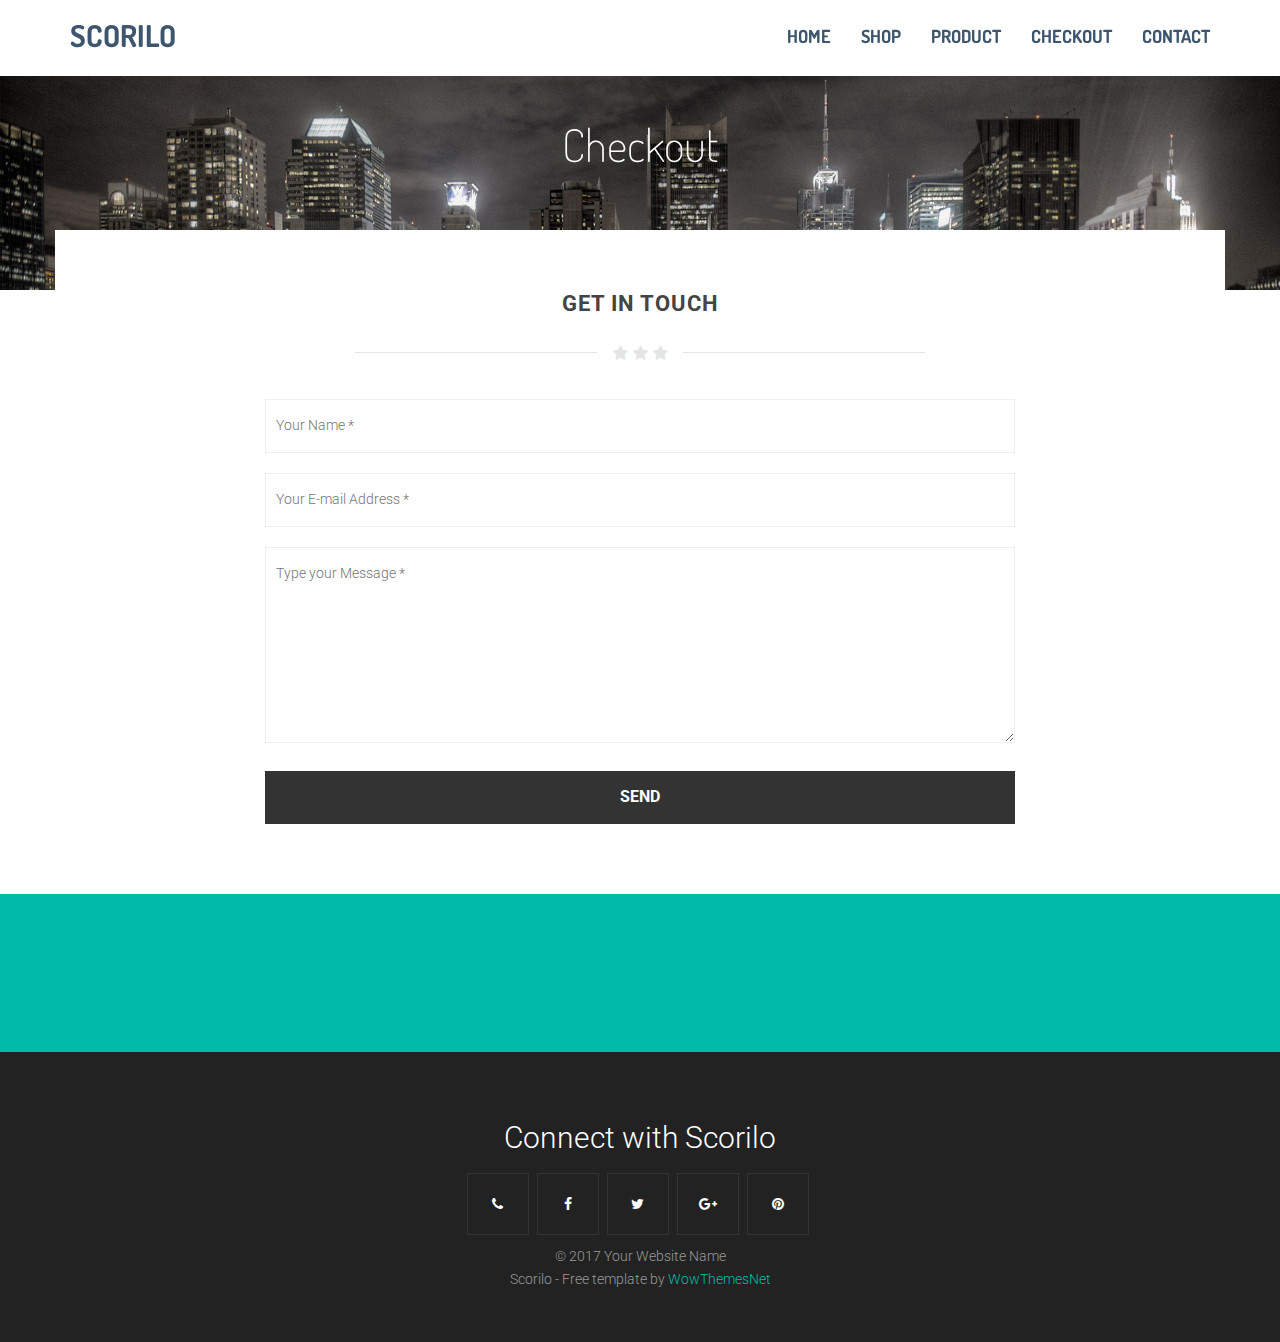
==== contact.html @ 9148eb32 "ajout d'un theme gratuit" ====
<!DOCTYPE html>
<html>
<head>
<meta charset="utf-8">
<meta name="viewport" content="width=device-width, initial-scale=1.0">
<meta name="generator" content="">
<link href="css/bootstrap.min.css" rel="stylesheet">
<link href="https://maxcdn.bootstrapcdn.com/font-awesome/4.6.3/css/font-awesome.min.css" rel="stylesheet">
<link href="css/style.css" rel="stylesheet">
<link href="https://fonts.googleapis.com/css?family=Dosis:200,300,400,500,600,700" rel="stylesheet">
<link href="https://fonts.googleapis.com/css?family=Roboto:200,300,400,500,600,700" rel="stylesheet">
</head>
<body>

<!-- HEADER =============================-->
<header class="item header margin-top-0">
<div class="wrapper">
	<nav role="navigation" class="navbar navbar-white navbar-embossed navbar-lg navbar-fixed-top">
	<div class="container">
		<div class="navbar-header">
			<button data-target="#navbar-collapse-02" data-toggle="collapse" class="navbar-toggle" type="button">
			<i class="fa fa-bars"></i>
			<span class="sr-only">Toggle navigation</span>
			</button>
			<a href="index.html" class="navbar-brand brand"> SCORILO </a>
		</div>
		<div id="navbar-collapse-02" class="collapse navbar-collapse">
			<ul class="nav navbar-nav navbar-right">
				<li class="propClone"><a href="index.html">Home</a></li>
				<li class="propClone"><a href="shop.html">Shop</a></li>
				<li class="propClone"><a href="product.html">Product</a></li>
				<li class="propClone"><a href="checkout.html">Checkout</a></li>
				<li class="propClone"><a href="contact.html">Contact</a></li>
			</ul>
		</div>
	</div>
	</nav>
	<div class="container">
		<div class="row">
			<div class="col-md-12 text-center">
				<div class="text-pageheader">
					<div class="subtext-image" data-scrollreveal="enter bottom over 1.7s after 0.0s">
						 Checkout
					</div>
				</div>
			</div>
		</div>
	</div>
</div>
</header>
<!-- CONTENT =============================-->
<section class="item content">
<div class="container toparea">
	<div class="underlined-title">
		<div class="editContent">
			<h1 class="text-center latestitems">Get in Touch</h1>
		</div>
		<div class="wow-hr type_short">
			<span class="wow-hr-h">
			<i class="fa fa-star"></i>
			<i class="fa fa-star"></i>
			<i class="fa fa-star"></i>
			</span>
		</div>
	</div>
	<div class="row">
		<div class="col-lg-8 col-lg-offset-2">
			<div class="done">
				<div class="alert alert-success">
					<button type="button" class="close" data-dismiss="alert">×</button>
					Your message has been sent. Thank you!
				</div>
			</div>
			<form method="post" action="contact.php" id="contactform">
				<div class="form">
					<input type="text" name="name" placeholder="Your Name *">
					<input type="text" name="email" placeholder="Your E-mail Address *">
					<textarea name="comment" rows="7" placeholder="Type your Message *"></textarea>
					<input type="submit" id="submit" class="clearfix btn" value="Send">
				</div>
			</form>
		</div>
	</div>
</div>
</div>
</section>
<!-- CALL TO ACTION =============================-->
<section class="content-block" style="background-color:#00bba7;">
<div class="container text-center">
<div class="row">
	<div class="col-sm-10 col-sm-offset-1">
		<div class="item" data-scrollreveal="enter top over 0.4s after 0.1s">
			<h1 class="callactiontitle"> Promote Items Area Give Discount to Buyers <span class="callactionbutton"><i class="fa fa-gift"></i> WOW24TH</span>
			</h1>
		</div>
	</div>
</div>
</div>
</section>
<!-- FOOTER =============================-->
<div class="footer text-center">
<div class="container">
	<div class="row">
		<p class="footernote">
			 Connect with Scorilo
		</p>
		<ul class="social-iconsfooter">
			<li><a href="#"><i class="fa fa-phone"></i></a></li>
			<li><a href="#"><i class="fa fa-facebook"></i></a></li>
			<li><a href="#"><i class="fa fa-twitter"></i></a></li>
			<li><a href="#"><i class="fa fa-google-plus"></i></a></li>
			<li><a href="#"><i class="fa fa-pinterest"></i></a></li>
		</ul>
		<p>
			 &copy; 2017 Your Website Name<br/>
			Scorilo - Free template by <a href="https://www.wowthemes.net/">WowThemesNet</a>
		</p>
	</div>
</div>
</div>
<!-- SCRIPTS =============================-->
<script src="js/jquery-.js"></script>
<script src="js/bootstrap.min.js"></script>
<script src="js/anim.js"></script>
<script src="js/validate.js"></script>
</body>
</html>
---- css/style.css ----
/*
Scorilo 1.0.1 - HTML Template by WowThemes.net
Visit: https://www.wowthemes.net
================================================== */
body {
	font-family:Roboto;
	font-weight:300;
	font-size:16px;
	color:#777;
	line-height:1.7;
}
h1,h2,h3,h4,h5,h6 {
	font-family:Roboto;
	font-weight:700;
}
.unstyle ul li,.unstyle ol li,ul.unstyle li,ol.unstyle li {
	list-style:none;
	line-height:inherit;
}
.text-left {
	text-align:left !Important;
}
a:hover {
	text-decoration:none;
}
.content-block {
	padding:50px 0;
	margin-top:50px;
}
.navbar-lg {
	min-height:76px;
}
.navbar-lg .navbar-brand {
	line-height:1;
	padding-top:20px;
	padding-bottom:26px;
	font-size:30px;
}
.navbar-toggle:before {
	background-image:url(../images/menu.png);
	background-repeat:no-repeat;
}
header .navbar-white a {
	color:#3D566E;
	font-weight:700;
}
.item.content,.item.portfolio,.item.team,.item.pricing,.item.contact {
	padding-top:40px;
	padding-bottom:0px;
}
.padding-top-100 {
	padding-top:180px !important;
}
.padding-bottom-40 {
	padding-bottom:40px !important;
}
header .navbar-white {
	background:#fff;
	box-shadow:0px 3px 2px 0px rgba(50,50,50,0.1);
}
.item.header {
	background-image:url(../images/homeimg.jpg);
	background-repeat:no-repeat;
	background-position:0% top;
	background-size:cover;
	background-attachment:scroll;
	background-color:rgba(0,0,0,0);
}
.navbar-nav,.navbar>.container .navbar-brand {
	font-family:Dosis;
	text-transform:uppercase;
}
	.text-homeimage {
	text-align:center;
	color:#fff;
	z-index:2;
	position:relative;
	font-size:75px;
	line-height:90px;
	text-transform:uppercase;
	padding-top:190px;
	padding-bottom:190px;
	font-weight:700;
	font-family:Dosis;
}
.text-pageheader {
	 text-align:center;
	color:#fff;
	z-index:2;
	position:relative;
	font-size:45px;
	line-height:90px;
	text-transform:uppercase;
	padding-top:100px;
	padding-bottom:100px;
	font-weight:700;
	font-family:Dosis;
}
.subtext-image {
	text-transform:none;
	font-weight:100 !Important;
}
.toparea {
	background:#fff;
	margin-top:-100px;
	padding-top:30px;
}
.numbertext {
	font-weight:700;
	font-size:20px;
	line-height:38px;
	color:#444;
	text-transform:uppercase;
	display:block;
	margin-bottom:10px;
}
.numberstep {
	background-color:#00bba7;
	border-radius:50%;
	color:#fff;
	margin-right:4px;
	text-align:center;
	height:60px;
	width:60px;
	line-height:60px;
	display:inline-block;
	font-size:25px;
	font-weight:700;
	margin-top:20px;
}
h1.latestitems {
	font-size:22px;
	line-height:28px;
	color:#444;
	text-transform:uppercase;
	letter-spacing:1px;
	margin-top:0;
}
.wow-hr {
	position:relative;
	font-size:0;
	text-align:center;
	height:24px;
	margin:auto;
	margin-top:2%;
	margin-bottom:3%;
	width:50%;
	padding:2px 0;
	overflow:hidden;
	clear:both;
}
.wow-hr-h:before {
	left:-13px;
	margin-left:-50%;
	background:#f7f7f7;
}
.wow-hr-h:after {
	left:13px;
	margin-right:-50%;
}
.wow-hr-h:before,.wow-hr-h:after {
	display:inline-block;
	content:"";
	height:1px;
	width:50%;
	margin-top:9px;
	vertical-align:top;
	position:relative;
	background-color:#e4e4e4;
}
.wow-hr-h i {
	font-size:16px;
	line-height:20px;
	height:20px;
	width:20px;
	vertical-align:top;
	text-align:center;
	color:#e4e4e4;
}
.paddingtop0 {
	padding-top:0 !Important;
}
.paddingbottom20 {
	padding-bottom:20px !Important;
}
.homebrowseitems {
	text-decoration:none;
	background-color:#00bba7;
	font-weight:700;
	font-size:20px;
	border:0;
	padding:13px 39px;
	letter-spacing:1px;
	margin-top:-20px;
	display:inline-block;
	color:#fff;
	margin-bottom:0px;
}
.homebrowseitemsicon {
	color:#fff;
	display:inline-block;
	padding:13px 20px;
	margin-top:-13px;
	margin-bottom:-13px;
	margin-right:-39px;
	margin-left:15px;
	background:rgba(0,0,0,0.2);
}
a.homebrowseitems:hover {
	color:#fff;
	opacity: 0.8;
}
/*==============================================* SHOP *===============================================*/
img {
	max-width: 100%;
}
/*Product Box*/
.maxproduct {
	max-height:300px;
	overflow:hidden;
	display:inline-block;
}
.productbox {
	background:#fff;
	padding:13px;
	border:1px solid #e4e4e4;
	margin-bottom:30px;
}
.latest-items .productbox {
	margin-bottom:30px;
}
.productbox h1 {
	display:block;
	font-size:17px;
	text-transform:uppercase;
	margin-top:15px;
	border-bottom:double medium #eee;
	padding-bottom:15px;
	margin-bottom:10px;
	font-weight:500;
	color:#333;
}
.product-details {
	padding:6px 0 0 0;
	text-align:center;
	color:#444;
}
.productbox .price {
	font-weight:400;
}
.shopsection .productbox {
	margin-bottom:30px;
}
.captionshop {
	display:none;
	position:absolute;
	top:0;
	left:0;
	background-color:#00bba7;
	width:100%;
	height:100%;
}
.captionshop h3,.captionshop p {
	color:#fff;
	margin:20px;
}
.captionshop h3 {
	margin:30px 20px 10px;
}
.captionshop p {
	font-size:15px;
	margin:0 20px 15px;
}
.captionshop a.learn-more {
	padding:8px 12px;
	background:transparent;
	color:#fff;
	font-weight:bold;
	text-decoration:none;
	border:1px solid;
	display:inline-block;
	min-width:120px;
	text-transform:uppercase;
	font-size:16px;
}
.captionshop a.learn-more.detailslearn {
	margin-left:-1px;
}
.captionshop a.learn-more:hover {
	background:#fff;
	color:#00bba7;
	display:inline-block;
	border:1px solid #fff;
}
.fadeshop {
	position:relative;
	 max-height:300px;
}
.properties-box {
	padding:20px 20px 15px 20px;
	border:1px solid #e4e4e4;
	margin-top:25px;
	clear:both;
	float:none;
	line-height:1.7;
}
.slide-text {
	position:relative;
	color:#666;
	overflow:hidden;
	text-align:center;
	font-size:22px;
	font-weight:300;
	line-height:35px;
	max-width:75%;
	margin:0px auto;
	margin-top:0px;
}
.edd-submit.button {
	font-size:20px;
	border:0px;
	padding:7px 20px;
	text-decoration:none;
	color:#444;
	text-align:center;
	font-weight:400;
	background:#fff;
	text-transform:uppercase;
	border-radius:0;
	border-bottom:5px solid rgba(0,0,0,0.1);
	background-color:#00bba7;
	color:#fff;
}
.edd-submit.button,.edd-submit.button:visited {
	background-color:#00bba7;
	color:#fff;
	border-bottom:5px solid rgba(0,0,0,0.1);
}
.edd-submit.button:hover {
	opacity:0.8;
}
.rightarea-price .edd-submit.button {
	font-size:25px;
	padding:14px 25px;
	text-decoration:none;
	color:#fff;
	text-align:center;
	font-weight:400;
	border-bottom:5px solid rgba(0,0,0,0.1);
	text-transform:uppercase;
	border-radius:0;
}
.rightarea-price .edd_purchase_submit_wrapper a.edd-add-to-cart.edd-has-js,.rightarea-price .edd-submit.button {
	display:block;
}
.edd-submit.button.active,.edd-submit.button:focus,.edd-submit.button:hover {
	color:#fff;
}
#edd-purchase-button,.edd-submit,input[type=submit].edd-submit {
	background-color:#00bba7;
	color:#fff;
	border:0;
	border-radius:0;
	border-bottom:5px solid rgba(0,0,0,0.1);
	font-size:17px;
	font-weight:700;
}
#edd_checkout_cart a.edd-cart-saving-button,th input[type=submit].edd-submit {
	text-decoration:none;
	padding:4px 10px;
	text-transform:none;
	font-size:14px;
	background:#fff;
	color:#444;
	border:1px solid #eee;
	font-weight:500;
}
#edd_checkout_cart input.edd-item-quantity {
	padding-left:10px;
}
.edd-cart-added-alert {
	border:2px solid green;
	padding:7px 10px;
	margin-bottom:30px;
	float:right;
	display:inline;
	margin-left:20px;
}
.btn-buynow {
	font-size:25px;
	padding:14px 25px;
	text-decoration:none;
	color:#fff;
	text-align:center;
	font-weight:400;
	border-bottom:5px solid rgba(0,0,0,0.1);
	text-transform:uppercase;
	border-radius:0;
	display:block;
	background:#33c9b9;
}
.rightarea-price .edd-cart-ajax-alert {
	display:inline;
}
.rightarea-price .edd-cart-added-alert {
	border:2px solid green;
	padding:16px 10px;
	top:2px;
	position:absolute;
	margin-left:20px;
	clear:both;
	float:none;
	margin-bottom:0px;
}
.rightarea-price .edd_download_purchase_form {
	margin-bottom:0;
}
.rightarea-price .edd_go_to_checkout {
	clear:both;
	float:none;
	margin-bottom:0px;
}
.rightarea-price .edd-submit.button {
	display:block;
	clear:both;
	float:none;
	margin-bottom:0px;
}
.edd_empty_cart {
	padding:20px;
	display:block;
	background-color:#fcf8e3;
	border:#faebcc 1px solid;
	color:#8a6d3b;
	text-align:center;
	margin-bottom:200px;
}
.headercart {
	color:#fff;
	font-size:21px;
	display:block;
	padding-top:45px;
	font-weight:300;
	letter-spacing:1px;
	z-index:2;
	position:relative;
}
.headercart a {
	z-index:2;
	position:relative;
	color:#fff;
}
.filtertagscats a {
	color:#999;
	border:1px solid #ccc;
	padding:5px 10px;
	margin-right:10px;
	margin-bottom:13px;
	display:inline-block;
	text-transform:uppercase;
	font-size:13px !Important;
}
table#edd_purchase_receipt td,table#edd_purchase_receipt th,table#edd_purchase_receipt_products td,table#edd_purchase_receipt_products th {
	text-align:left;
	border:1px solid #eee;
	padding:10px;
}
#edd_checkout_cart {
	text-align:left;
	width:100%;
	border:none;
	margin:0 0 21px;
	table-layout:auto;
}
#edd_checkout_cart .edd_cart_header_row th {
	background:#fafafa;
	padding:1.387em;
}
#edd_checkout_cart td,#edd_checkout_cart th {
	text-align:left;
	border:1px solid #eee;
	color:#666;
	padding:.5em 1.387em;
}
#edd_checkout_form_wrap fieldset {
	border:1px solid #eee;
	padding:1.387em;
	margin:0 0 21px;
}
legend {
	display:inline-block !Important;
}
#edd_checkout_form_wrap label {
	font-weight:700;
	display:block;
	position:relative;
	line-height:100%;
	font-size:95%;
	margin:0 0 5px;
}
#edd_checkout_form_wrap input[type=text],#edd_checkout_form_wrap input[type=email],#edd_checkout_form_wrap input[type=password],#edd_checkout_form_wrap input[type=tel],#edd_checkout_form_wrap textarea {
	padding:4px 6px;
}
#edd_checkout_form_wrap input.edd-input,#edd_checkout_form_wrap textarea.edd-input {
	display:inline-block;
	width:100%;
	border:1px solid #eee;
}
.myaccountsection legend {
	-webkit-padding-start:0;
	text-transform:uppercase;
	margin-bottom:20px;
	font-weight:700;
	display:block;
}
.myaccountsection #edd_login_form {
	margin-top:20px;
}
.myaccountsection #edd_login_form input,.myaccountsection #edd_login_form select {
	margin-bottom:0;
	margin-left:10px;
}
.myaccountsection #edd_login_form input[type="submit"] {
	margin-left:0px;
}
.myaccountsection input,.myaccountsection select {
	margin-bottom:20px;
	padding:7px 5px;
}
.myaccountsection input[type="submit"] {
	background:#333;
	padding:7px 20px;
	color:#fff;
	border:0px;
	margin-left: 0px;
}
/* WOW Fancy Box 3================================================== */
.infoarea .maintitle,.maintitle {
	font-size:22px;
	line-height:28px;
	color:#444;
	text-transform:uppercase;
	margin-bottom:40px;
	letter-spacing:1px;
}
.infoareaicon {
	font-size:40px;
	position:absolute;
	top:-18px;
	left:43%;
	background:#fff;
	padding-left:10px;
	padding-right:10px;
	color:#00bba7;
}
.infoareawrap {
	border:1px solid #eee;
	padding:20px;
}
.infoareawrap h1.subtitle {
	margin-top:20px;
	color:#444;
	text-transform:uppercase;
	font-size:16px;
	letter-spacing:1px;
	margin-bottom: 15px;
}
/* the text box */
.slide-text {
	position:relative;
	color:#666;
	overflow:hidden;
	text-align:center;
	font-size:22px;
	font-weight:300;
	line-height:35px;
	max-width:75%;
	margin:0px auto;
}
.slide-text img {
	border-radius:50%;
	max-width:100px;
	margin:20px 0;
}
.slide-text p {
	margin-top:0px;
	font-size:19px;
}
.slide-text a p {
	color:#666;
}
.slide-text h2 {
	font-style:normal;
	font-size:24px;
	line-height:28px;
	color:#444;
	text-transform:uppercase;
	letter-spacing:1px;
	margin-bottom:15px;
	margin-top:0;
}
.callactiontitle {
	font-size:25px;
	font-weight:300;
	color:#fff;
}
.callactionbutton {
	border:1px solid;
	padding:10px 20px;
	margin-left:30px;
}
.footer ul.social-iconsfooter li {
	display:inline-block;
	float:none;
	position:relative;
	background:transparent;
	margin-right:5px;
	border:1px solid #333;
}
.footer ul.social-iconsfooter li a {
	color:#fff;
	width:60px;
	height:60px;
	line-height:60px;
	display:inline-block;
}
.footer {
	background:#222;
	color:#999;
	font-size:14px;
	padding:60px 0 40px 0;
	margin-top:0px;
}
ul,ol {
	-moz-padding-start:0px;
	-webkit-padding-start:0px;
	-khtml-padding-start:0px;
	-o-padding-start:0px;
	padding-start:0px;
	padding-left:0px;
}
.footernote {
	font-size:30px;
	color:#fff;
}
.footer a {
	color:#00bba7;
}
#contactform input,#contactform textarea {
	border:0px;
	border:1px solid #eee;
	width:100%;
	background-color:transparent;
	padding:14px 10px;
	margin-bottom:20px;
	border-radius:0;
	font-size:14px;
}
#contactform .btn {
	background:#333;
	color:#fff;
	border:1px solid #333;
	font-size:16px;
	font-weight:700;
	text-transform:uppercase;
}
.done {
	display:none;
}
.error input,input.error,.error textarea,textarea.error {
	background-color:#ffffff;
	border-bottom:2px solid orangered !Important;
	transition:border linear 0.2s,box-shadow linear 0.2s;
}
@media (min-width:768px) {
	.navbar-lg .navbar-nav>li>a {
		padding-top:26px;
		padding-bottom:26px;
		 font-size:18px;
	}
	.navbar-lg .navbar-nav>li>a:hover,.navbar-lg .navbar-nav>li>a:active {
		background:#fff;
		color: #00bba7;
	}
}
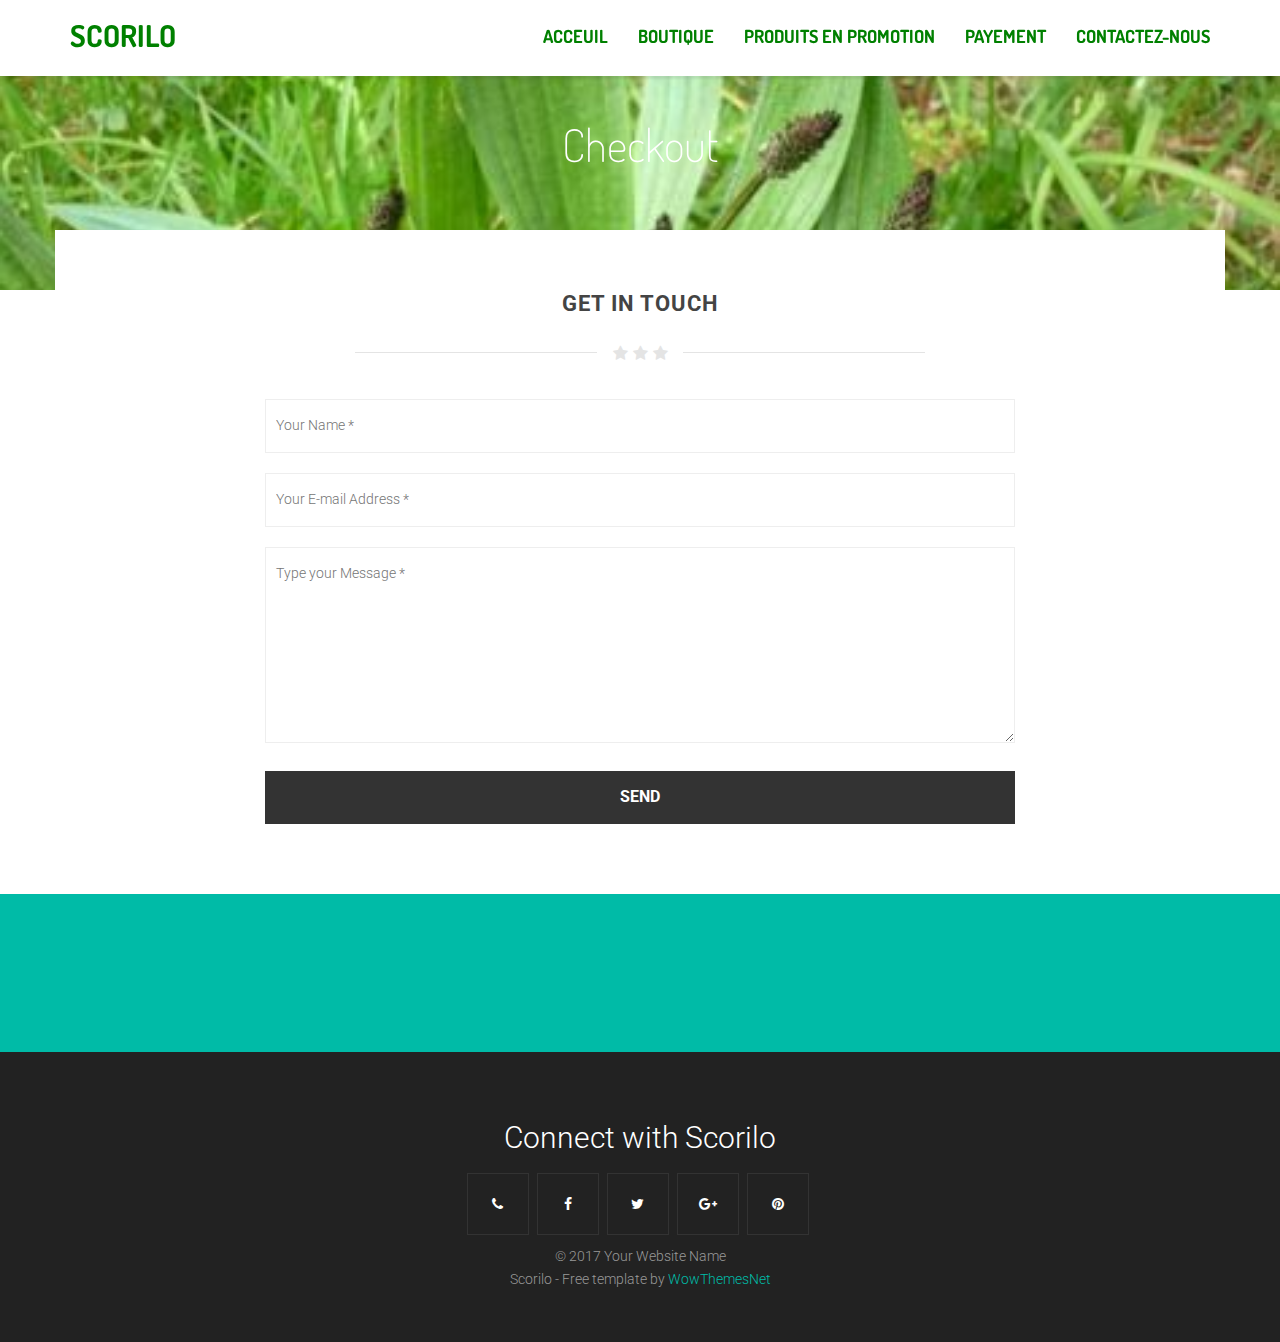
==== commit 9a5651f8: "modification du header" ====
--- a/contact.html
+++ b/contact.html
@@ -26,11 +26,11 @@
 		</div>
 		<div id="navbar-collapse-02" class="collapse navbar-collapse">
 			<ul class="nav navbar-nav navbar-right">
-				<li class="propClone"><a href="index.html">Home</a></li>
-				<li class="propClone"><a href="shop.html">Shop</a></li>
-				<li class="propClone"><a href="product.html">Product</a></li>
-				<li class="propClone"><a href="checkout.html">Checkout</a></li>
-				<li class="propClone"><a href="contact.html">Contact</a></li>
+				<li class="propClone"><a href="index.html">Acceuil</a></li>
+				<li class="propClone"><a href="shop.html">Boutique</a></li>
+				<li class="propClone"><a href="product.html">Produits en Promotion</a></li>
+				<li class="propClone"><a href="checkout.html">Payement</a></li>
+				<li class="propClone"><a href="contact.html">Contactez-Nous</a></li>
 			</ul>
 		</div>
 	</div>
--- a/css/style.css
+++ b/css/style.css
@@ -37,11 +37,11 @@
 	font-size:30px;
 }
 .navbar-toggle:before {
-	background-image:url(../images/menu.png);
+	background-image:url(../images/accueil.jpg);
 	background-repeat:no-repeat;
 }
 header .navbar-white a {
-	color:#3D566E;
+	color:green;
 	font-weight:700;
 }
 .item.content,.item.portfolio,.item.team,.item.pricing,.item.contact {
@@ -59,7 +59,7 @@
 	box-shadow:0px 3px 2px 0px rgba(50,50,50,0.1);
 }
 .item.header {
-	background-image:url(../images/homeimg.jpg);
+	background-image:url(../images/accueil.jpg);
 	background-repeat:no-repeat;
 	background-position:0% top;
 	background-size:cover;
@@ -99,6 +99,9 @@
 .subtext-image {
 	text-transform:none;
 	font-weight:100 !Important;
+}
+.op{
+	color: green;
 }
 .toparea {
 	background:#fff;
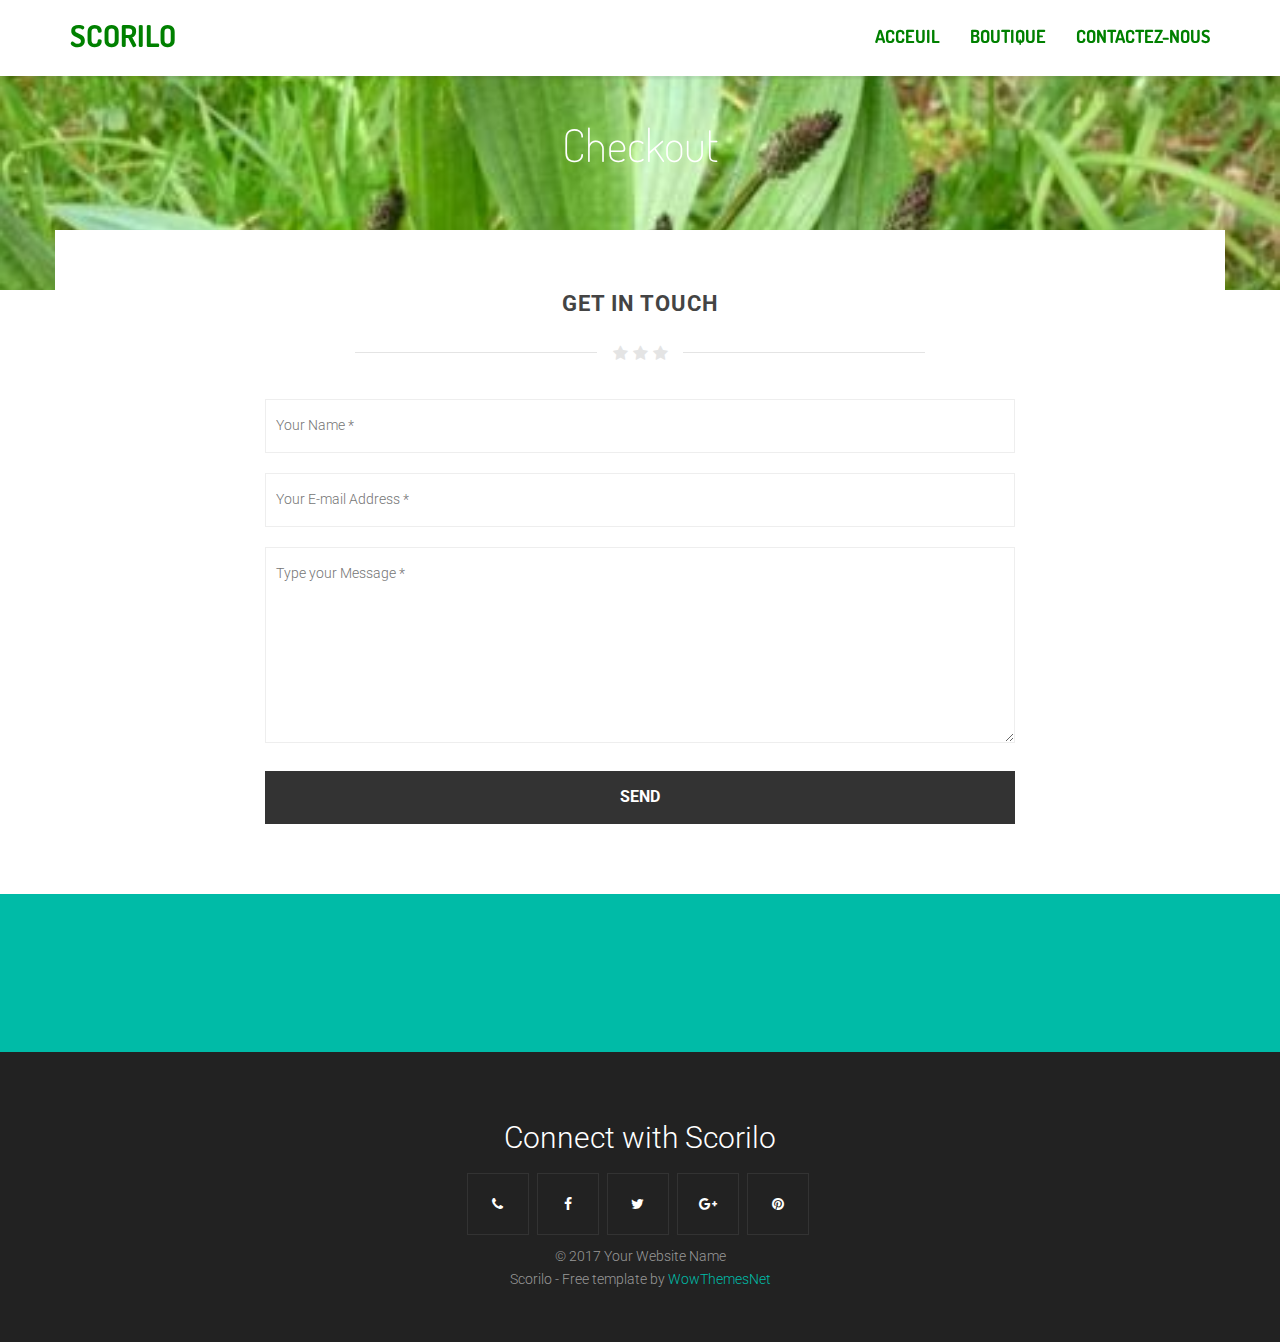
==== commit 3801fe66: "suppression de deux page checkout.html et products.html" ====
--- a/contact.html
+++ b/contact.html
@@ -28,8 +28,6 @@
 			<ul class="nav navbar-nav navbar-right">
 				<li class="propClone"><a href="index.html">Acceuil</a></li>
 				<li class="propClone"><a href="shop.html">Boutique</a></li>
-				<li class="propClone"><a href="product.html">Produits en Promotion</a></li>
-				<li class="propClone"><a href="checkout.html">Payement</a></li>
 				<li class="propClone"><a href="contact.html">Contactez-Nous</a></li>
 			</ul>
 		</div>
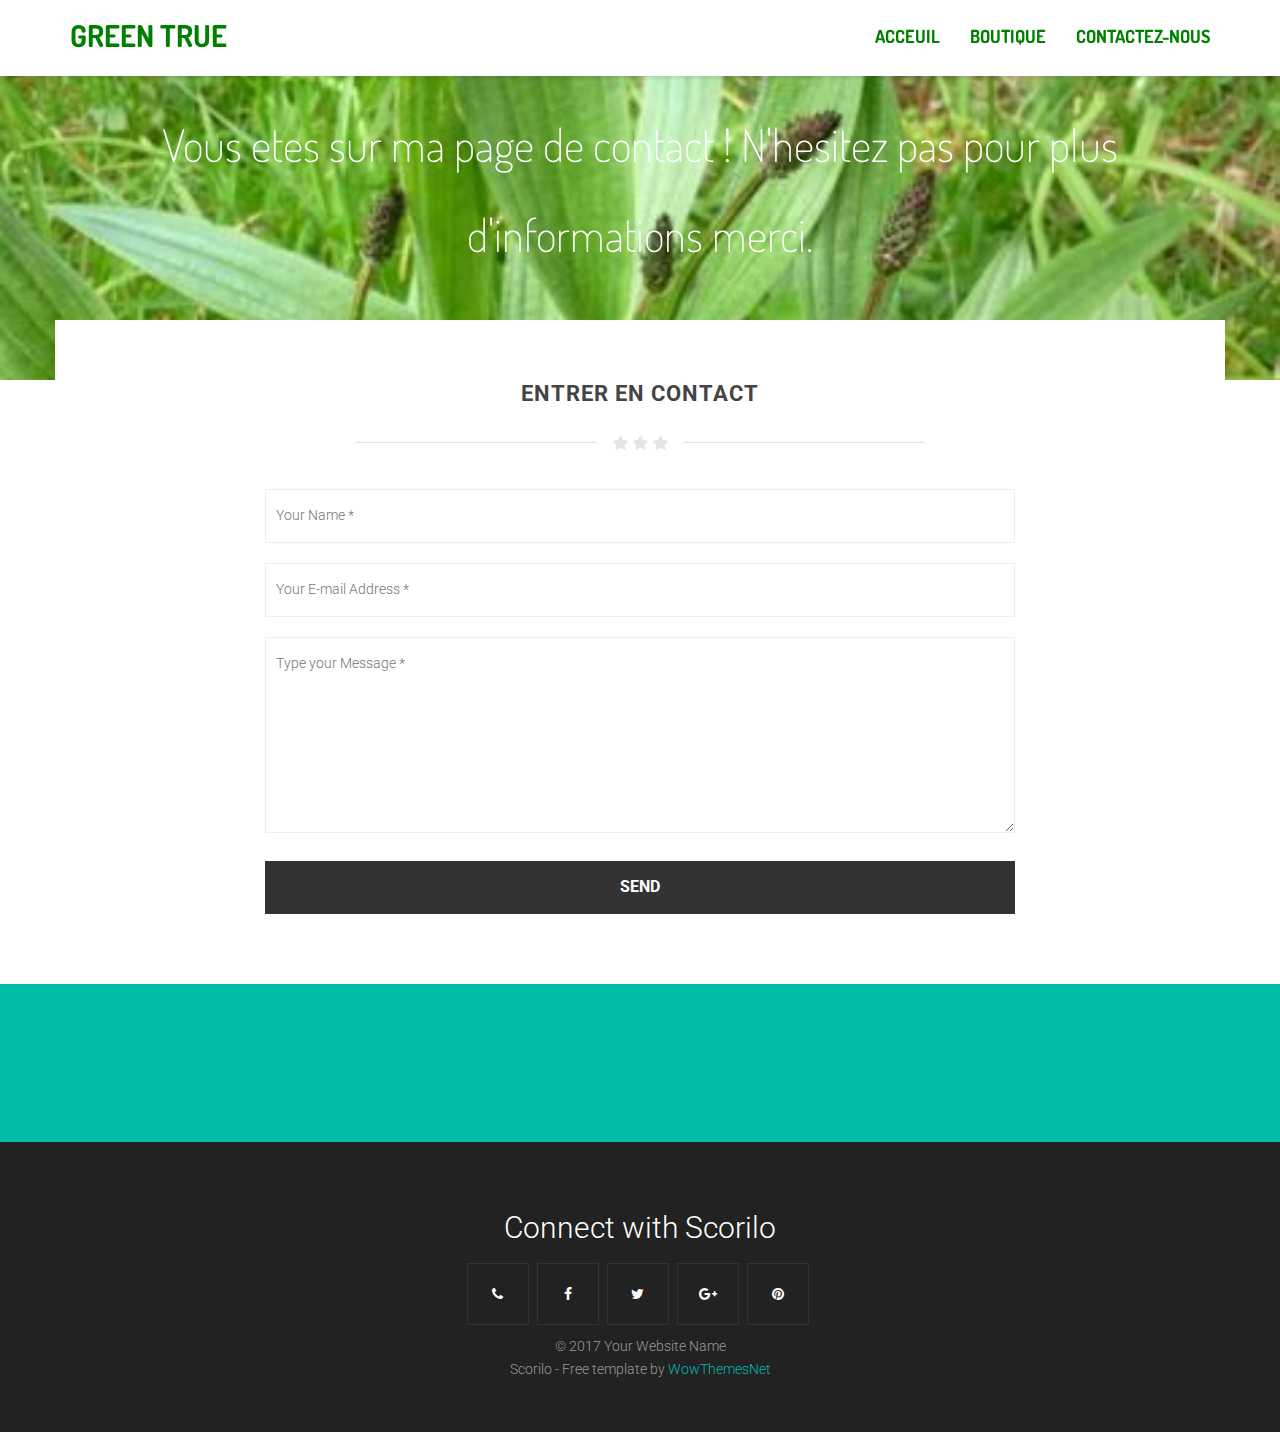
==== commit 94257f44: "modification de quelques message anglais en francais" ====
--- a/contact.html
+++ b/contact.html
@@ -22,7 +22,7 @@
 			<i class="fa fa-bars"></i>
 			<span class="sr-only">Toggle navigation</span>
 			</button>
-			<a href="index.html" class="navbar-brand brand"> SCORILO </a>
+			<a href="index.html" class="navbar-brand brand"> GREEN TRUE </a>
 		</div>
 		<div id="navbar-collapse-02" class="collapse navbar-collapse">
 			<ul class="nav navbar-nav navbar-right">
@@ -38,7 +38,7 @@
 			<div class="col-md-12 text-center">
 				<div class="text-pageheader">
 					<div class="subtext-image" data-scrollreveal="enter bottom over 1.7s after 0.0s">
-						 Checkout
+						 Vous etes sur ma page de contact ! N'hesitez pas pour plus d'informations merci.
 					</div>
 				</div>
 			</div>
@@ -51,7 +51,7 @@
 <div class="container toparea">
 	<div class="underlined-title">
 		<div class="editContent">
-			<h1 class="text-center latestitems">Get in Touch</h1>
+			<h1 class="text-center latestitems">ENTRER EN CONTACT</h1>
 		</div>
 		<div class="wow-hr type_short">
 			<span class="wow-hr-h">
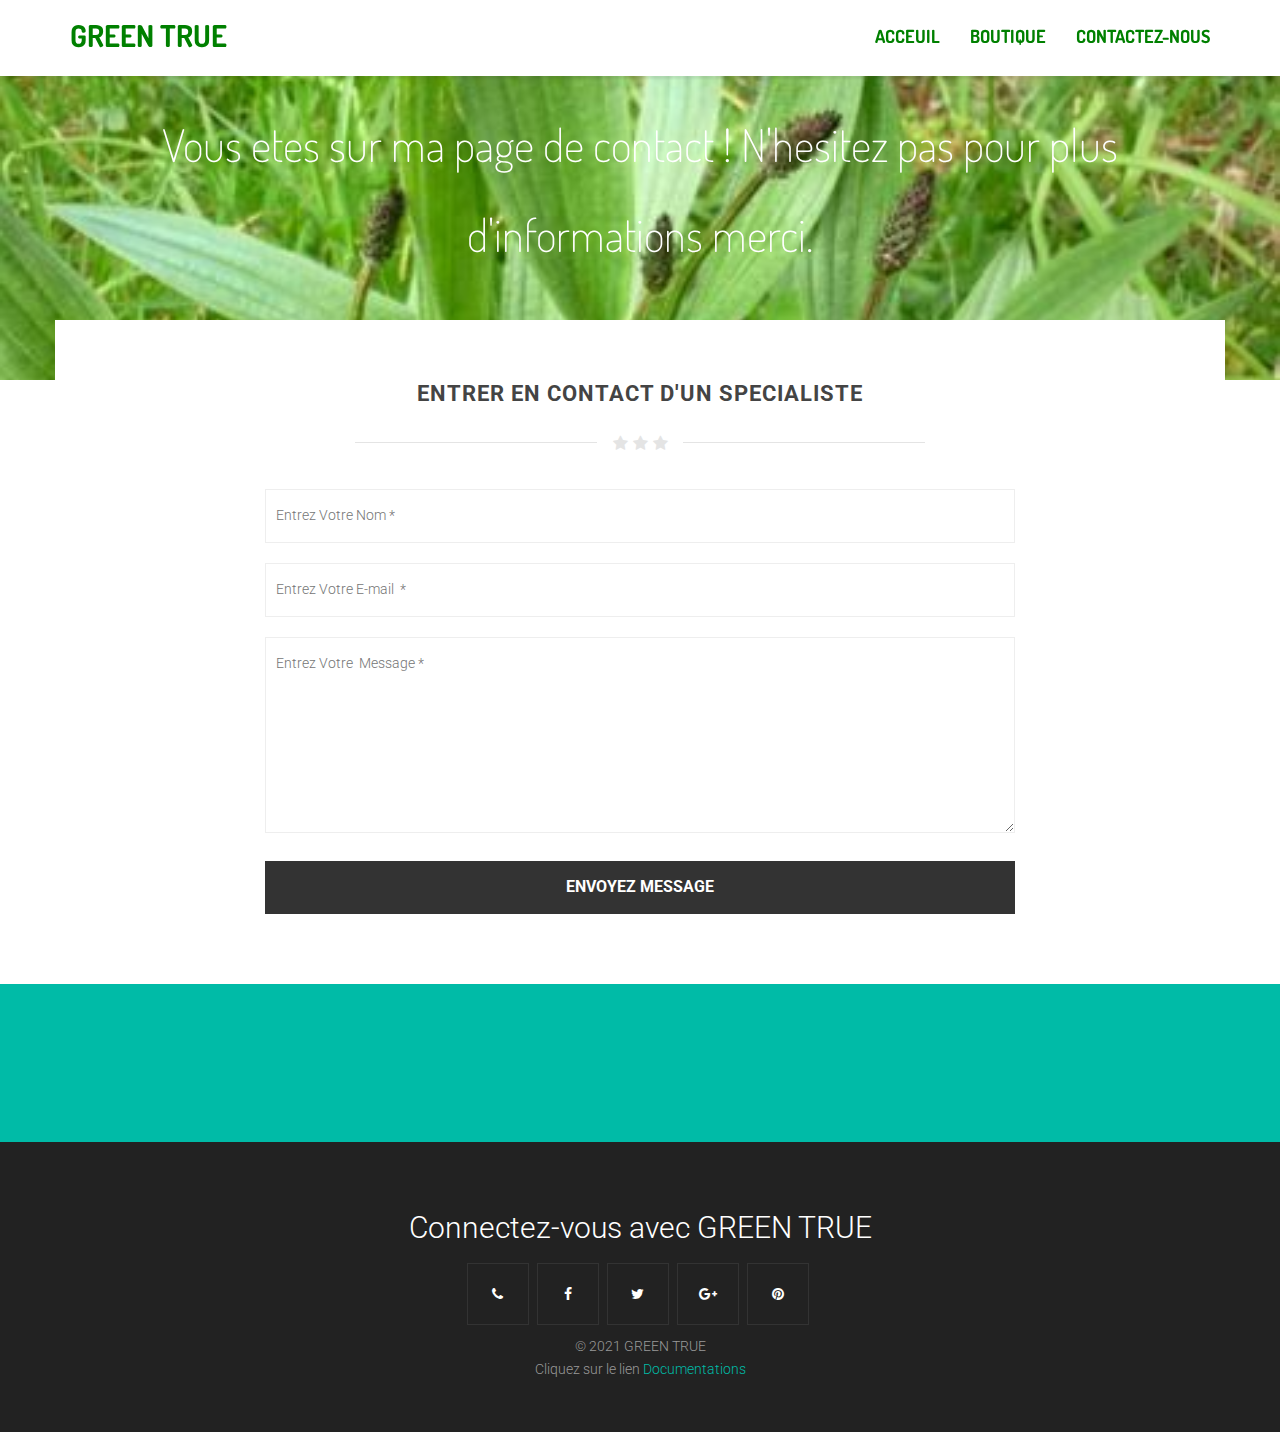
==== commit c1b6dd43: "mise en place du decor du site" ====
--- a/contact.html
+++ b/contact.html
@@ -51,7 +51,7 @@
 <div class="container toparea">
 	<div class="underlined-title">
 		<div class="editContent">
-			<h1 class="text-center latestitems">ENTRER EN CONTACT</h1>
+			<h1 class="text-center latestitems">ENTRER EN CONTACT D'UN SPECIALISTE</h1>
 		</div>
 		<div class="wow-hr type_short">
 			<span class="wow-hr-h">
@@ -66,15 +66,15 @@
 			<div class="done">
 				<div class="alert alert-success">
 					<button type="button" class="close" data-dismiss="alert">×</button>
-					Your message has been sent. Thank you!
+					Merci de votre message!
 				</div>
 			</div>
 			<form method="post" action="contact.php" id="contactform">
 				<div class="form">
-					<input type="text" name="name" placeholder="Your Name *">
-					<input type="text" name="email" placeholder="Your E-mail Address *">
-					<textarea name="comment" rows="7" placeholder="Type your Message *"></textarea>
-					<input type="submit" id="submit" class="clearfix btn" value="Send">
+					<input type="text" name="name" placeholder="Entrez Votre Nom *">
+					<input type="text" name="email" placeholder="Entrez Votre E-mail  *">
+					<textarea name="comment" rows="7" placeholder="Entrez Votre  Message *"></textarea>
+					<input type="submit" id="submit" class="clearfix btn" value="Envoyez Message">
 				</div>
 			</form>
 		</div>
@@ -88,7 +88,7 @@
 <div class="row">
 	<div class="col-sm-10 col-sm-offset-1">
 		<div class="item" data-scrollreveal="enter top over 0.4s after 0.1s">
-			<h1 class="callactiontitle"> Promote Items Area Give Discount to Buyers <span class="callactionbutton"><i class="fa fa-gift"></i> WOW24TH</span>
+			<h1 class="callactiontitle"> 25% de reduction sur le BUILDING SEX<span class="callactionbutton"><i class="fa fa-gift"></i> 4 Semaines</span>
 			</h1>
 		</div>
 	</div>
@@ -100,18 +100,18 @@
 <div class="container">
 	<div class="row">
 		<p class="footernote">
-			 Connect with Scorilo
+			Connectez-vous avec GREEN TRUE
 		</p>
 		<ul class="social-iconsfooter">
 			<li><a href="#"><i class="fa fa-phone"></i></a></li>
-			<li><a href="#"><i class="fa fa-facebook"></i></a></li>
+			<li><a href="https://www.facebook.com/Green-T-107886063974319/"><i class="fa fa-facebook"></i></a></li>
 			<li><a href="#"><i class="fa fa-twitter"></i></a></li>
 			<li><a href="#"><i class="fa fa-google-plus"></i></a></li>
 			<li><a href="#"><i class="fa fa-pinterest"></i></a></li>
 		</ul>
 		<p>
-			 &copy; 2017 Your Website Name<br/>
-			Scorilo - Free template by <a href="https://www.wowthemes.net/">WowThemesNet</a>
+			 &copy; 2021 GREEN TRUE<br/>
+			Cliquez sur le lien <a href="https://fr.wikipedia.org/wiki/M%C3%A9decine_traditionnelle_africaine">Documentations</a>
 		</p>
 	</div>
 </div>
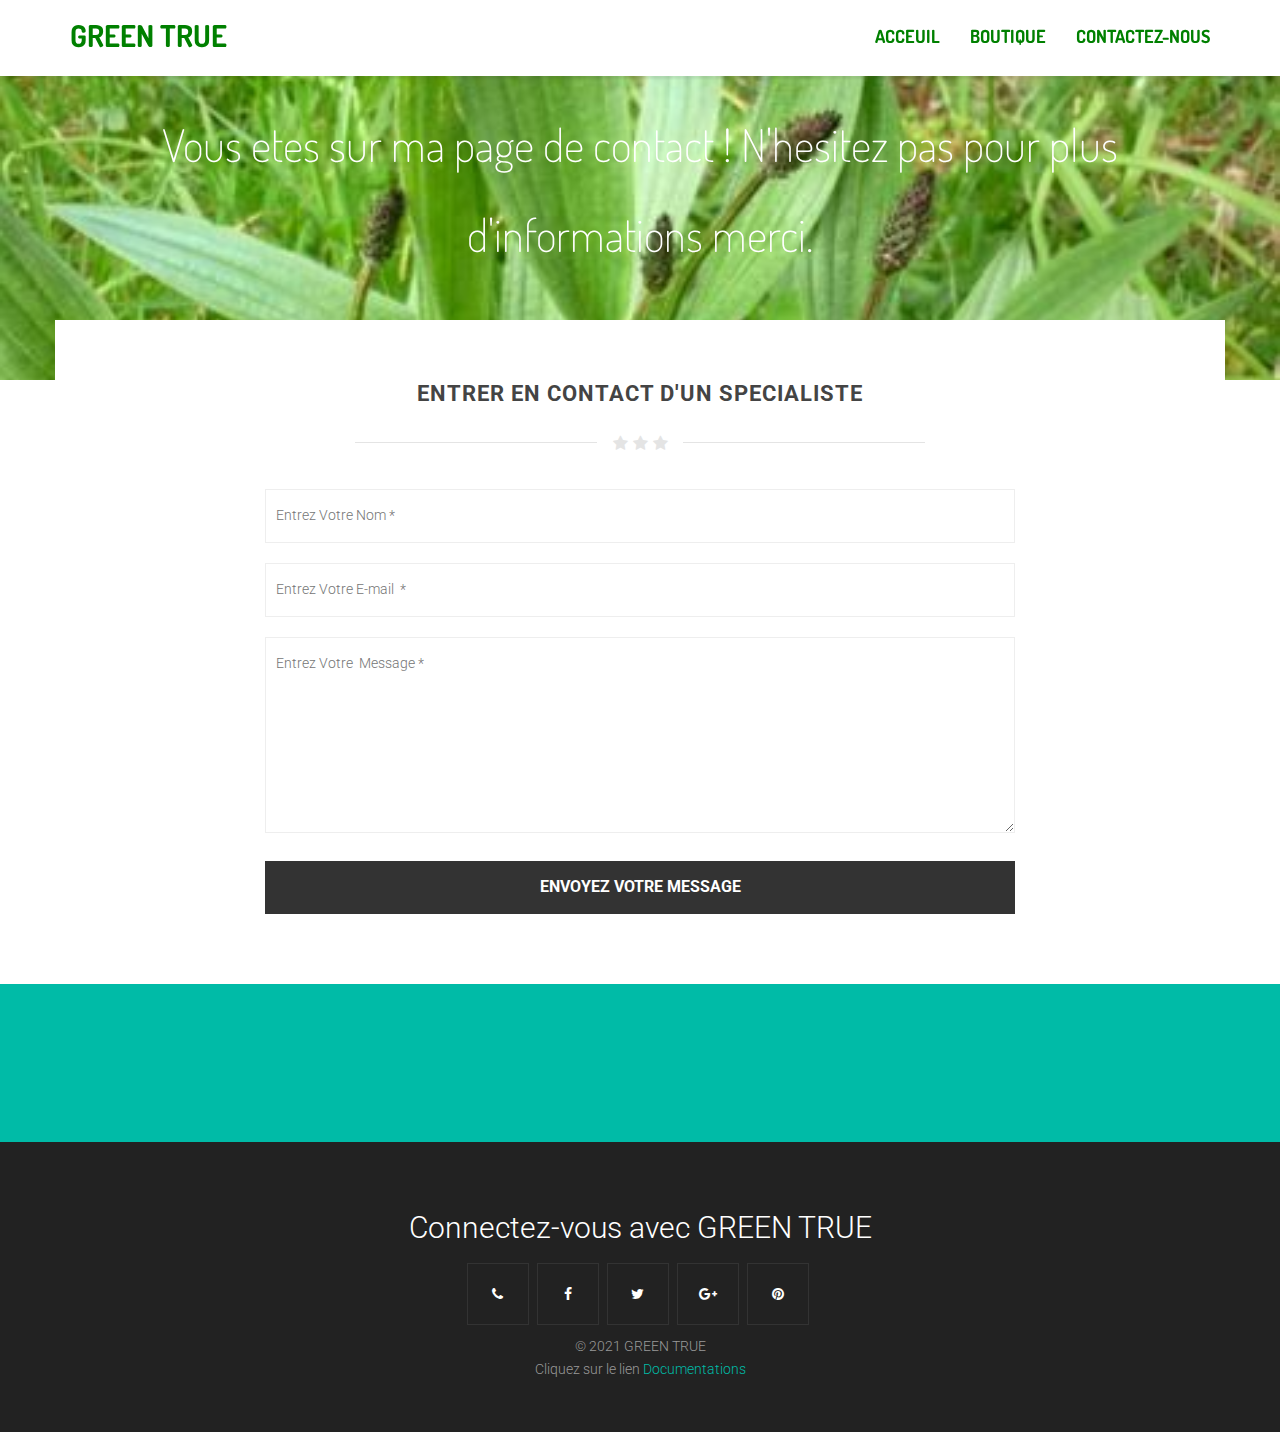
==== commit 3b48f8eb: "validation" ====
--- a/contact.html
+++ b/contact.html
@@ -74,7 +74,7 @@
 					<input type="text" name="name" placeholder="Entrez Votre Nom *">
 					<input type="text" name="email" placeholder="Entrez Votre E-mail  *">
 					<textarea name="comment" rows="7" placeholder="Entrez Votre  Message *"></textarea>
-					<input type="submit" id="submit" class="clearfix btn" value="Envoyez Message">
+					<input type="submit" id="submit" class="clearfix btn" value="Envoyez Votre Message">
 				</div>
 			</form>
 		</div>
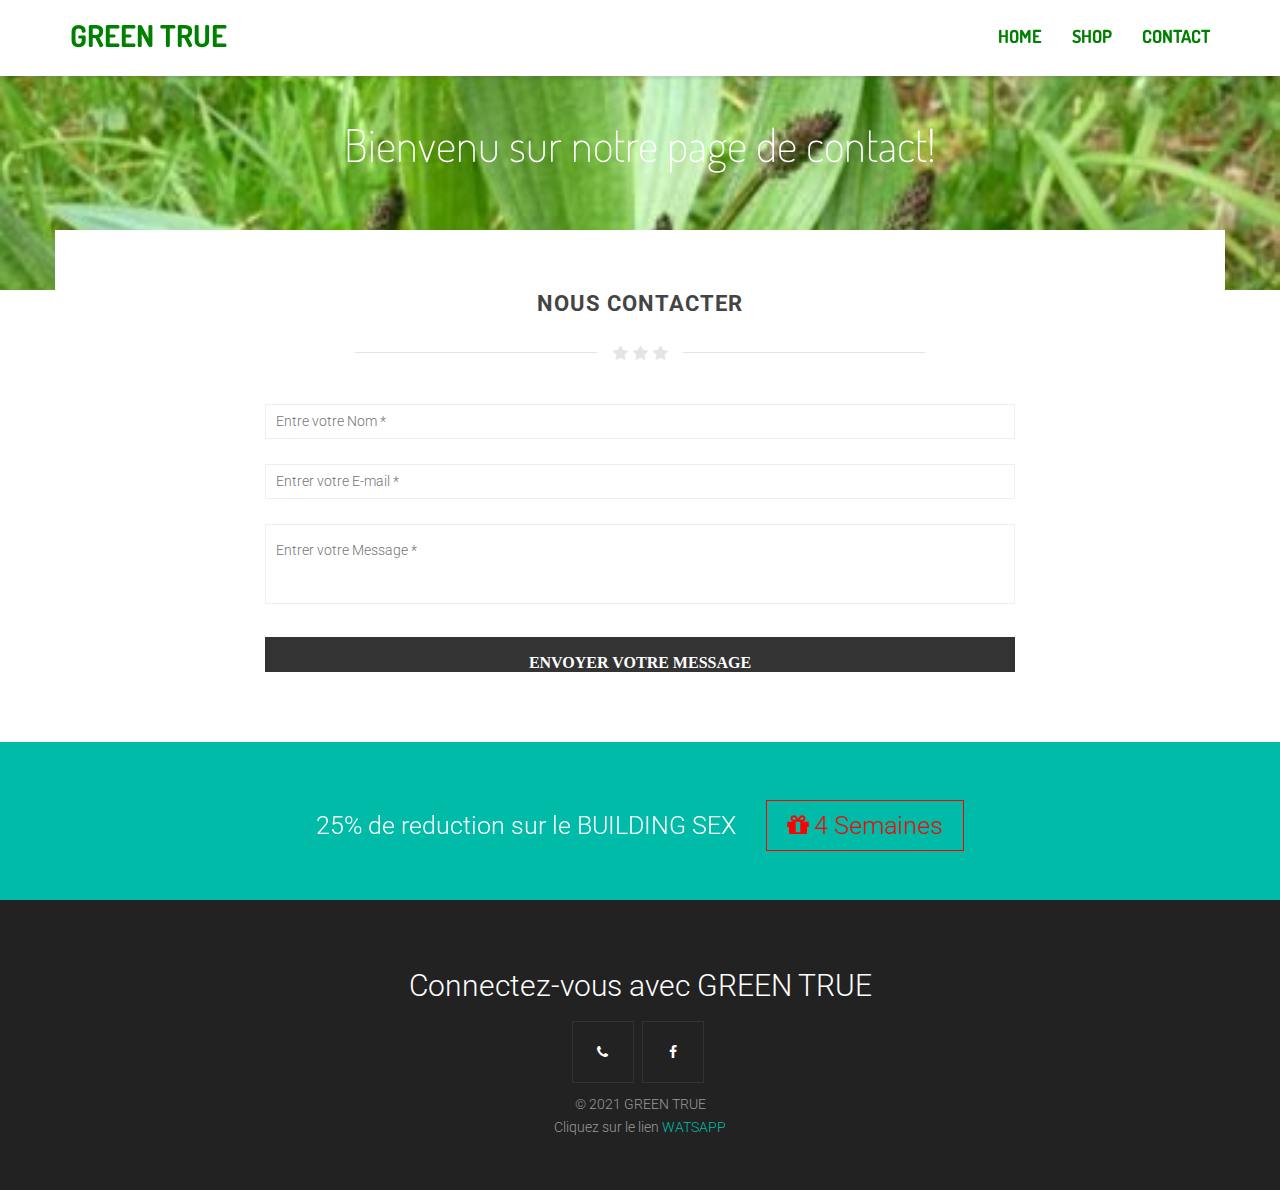
==== commit cbc4e44f: "derniers reglages avant la version1" ====
--- a/contact.html
+++ b/contact.html
@@ -22,13 +22,13 @@
 			<i class="fa fa-bars"></i>
 			<span class="sr-only">Toggle navigation</span>
 			</button>
-			<a href="index.html" class="navbar-brand brand"> GREEN TRUE </a>
+			<a href="index.html" class="navbar-brand brand">GREEN TRUE </a>
 		</div>
 		<div id="navbar-collapse-02" class="collapse navbar-collapse">
 			<ul class="nav navbar-nav navbar-right">
-				<li class="propClone"><a href="index.html">Acceuil</a></li>
-				<li class="propClone"><a href="shop.html">Boutique</a></li>
-				<li class="propClone"><a href="contact.html">Contactez-Nous</a></li>
+				<li class="propClone"><a href="index.html">Home</a></li>
+				<li class="propClone"><a href="shop.html">Shop</a></li>
+				<li class="propClone"><a href="contact.html">Contact</a></li>
 			</ul>
 		</div>
 	</div>
@@ -38,7 +38,7 @@
 			<div class="col-md-12 text-center">
 				<div class="text-pageheader">
 					<div class="subtext-image" data-scrollreveal="enter bottom over 1.7s after 0.0s">
-						 Vous etes sur ma page de contact ! N'hesitez pas pour plus d'informations merci.
+						 Bienvenu sur notre page de contact!
 					</div>
 				</div>
 			</div>
@@ -51,7 +51,7 @@
 <div class="container toparea">
 	<div class="underlined-title">
 		<div class="editContent">
-			<h1 class="text-center latestitems">ENTRER EN CONTACT D'UN SPECIALISTE</h1>
+			<h1 class="text-center latestitems">Nous contacter</h1>
 		</div>
 		<div class="wow-hr type_short">
 			<span class="wow-hr-h">
@@ -66,15 +66,15 @@
 			<div class="done">
 				<div class="alert alert-success">
 					<button type="button" class="close" data-dismiss="alert">×</button>
-					Merci de votre message!
+					Votre message est bien Envoyer. Merci!
 				</div>
 			</div>
 			<form method="post" action="contact.php" id="contactform">
 				<div class="form">
-					<input type="text" name="name" placeholder="Entrez Votre Nom *">
-					<input type="text" name="email" placeholder="Entrez Votre E-mail  *">
-					<textarea name="comment" rows="7" placeholder="Entrez Votre  Message *"></textarea>
-					<input type="submit" id="submit" class="clearfix btn" value="Envoyez Votre Message">
+					<input type="text" name="name" placeholder="Entre votre Nom *">
+					<input type="text" name="email" placeholder="Entrer votre E-mail *">
+					<textarea name="comment" rows="7" placeholder="Entrer votre Message *"></textarea>
+					<input type="submit" id="submit" class="clearfix btn" value="Envoyer votre message">
 				</div>
 			</form>
 		</div>
@@ -85,14 +85,14 @@
 <!-- CALL TO ACTION =============================-->
 <section class="content-block" style="background-color:#00bba7;">
 <div class="container text-center">
-<div class="row">
-	<div class="col-sm-10 col-sm-offset-1">
-		<div class="item" data-scrollreveal="enter top over 0.4s after 0.1s">
-			<h1 class="callactiontitle"> 25% de reduction sur le BUILDING SEX<span class="callactionbutton"><i class="fa fa-gift"></i> 4 Semaines</span>
-			</h1>
+	<div class="row">
+		<div class="col-sm-10 col-sm-offset-1">
+			<div class="item" data-scrollreveal="enter top over 0.4s after 0.1s">
+				<h1 class="callactiontitle"> 25% de reduction sur le BUILDING SEX<span class="callactionbutton"><i class="fa fa-gift"></i> 4 Semaines</span>
+				</h1>
+			</div>
 		</div>
 	</div>
-</div>
 </div>
 </section>
 <!-- FOOTER =============================-->
@@ -100,19 +100,16 @@
 <div class="container">
 	<div class="row">
 		<p class="footernote">
-			Connectez-vous avec GREEN TRUE
-		</p>
-		<ul class="social-iconsfooter">
-			<li><a href="#"><i class="fa fa-phone"></i></a></li>
-			<li><a href="https://www.facebook.com/Green-T-107886063974319/"><i class="fa fa-facebook"></i></a></li>
-			<li><a href="#"><i class="fa fa-twitter"></i></a></li>
-			<li><a href="#"><i class="fa fa-google-plus"></i></a></li>
-			<li><a href="#"><i class="fa fa-pinterest"></i></a></li>
-		</ul>
-		<p>
-			 &copy; 2021 GREEN TRUE<br/>
-			Cliquez sur le lien <a href="https://fr.wikipedia.org/wiki/M%C3%A9decine_traditionnelle_africaine">Documentations</a>
-		</p>
+				Connectez-vous avec GREEN TRUE
+			</p>
+			<ul class="social-iconsfooter">
+				<li><a href="#"><i class="fa fa-phone"></i></a></li>
+				<li><a href="https://www.facebook.com/Green-T-107886063974319/"><i class="fa fa-facebook"></i></a></li>
+			</ul>
+			<p>
+				 &copy; 2021 GREEN TRUE<br/>
+				 Cliquez sur le lien <a href="https://wa.me/694308772">WATSAPP</a>
+			</p>
 	</div>
 </div>
 </div>
--- a/css/style.css
+++ b/css/style.css
@@ -1,7 +1,4 @@
-/*
-Scorilo 1.0.1 - HTML Template by WowThemes.net
-Visit: https://www.wowthemes.net
-================================================== */
+
 body {
 	font-family:Roboto;
 	font-weight:300;
@@ -537,6 +534,77 @@
 	border:0px;
 	margin-left: 0px;
 }
+/* contact htlm*/
+#box{
+	width:955px;
+	margin:20px auto;
+	padding-top:20px;
+	font-family: serif;
+  }
+  #form{
+	border-radius:2px;
+	padding:20px 30px;
+	box-shadow:0 0 15px;
+	font-size:14px;
+	font-weight:bold;
+	width:350px;
+	margin:20px 250px 0 35px;
+	float:left;
+  }
+  h3{
+	text-align:center;
+	font-size:20px;
+  }
+  input{
+	width:100%;
+	height:35px;
+	margin-top:5px;
+	margin-bottom: 20px;
+	border:1px solid #999;
+	border-radius:3px;
+	padding:5px;
+  }
+  input[type=submit]{
+	background-color:#ca1e1e;
+	border:1px solid white;
+	font-family: serif;
+	font-Weight:bold;
+	font-size:18px;
+	color:white;
+  }
+  textarea{
+	width:100%;
+	height:80px;
+	margin-top:5px;
+	border-radius:3px;
+	padding:5px;
+	resize:none;
+  }
+  span{
+	color:red
+  }
+  .successMessage{
+	  background-color: #7acc7d;
+	  border: #2b5a2d 1px solid;
+	  padding: 5px 9px;
+	  color: #262b26;
+	  border-radius: 4px;
+	  cursor: pointer;
+	  font-size: 0.9em;
+  }
+  .errorMessage{
+	  background-color: #e64141;
+	  border: #da1414 1px solid;
+	  padding: 5px 10px;
+	  color: #fdf7f7;
+	  border-radius: 4px;
+  }
+  .info{
+	  font-size: 0.9em;
+	  color: #d67262;
+	  letter-spacing: 2px;
+	  padding-left: 5px;
+  }
 /* WOW Fancy Box 3================================================== */
 .infoarea .maintitle,.maintitle {
 	font-size:22px;
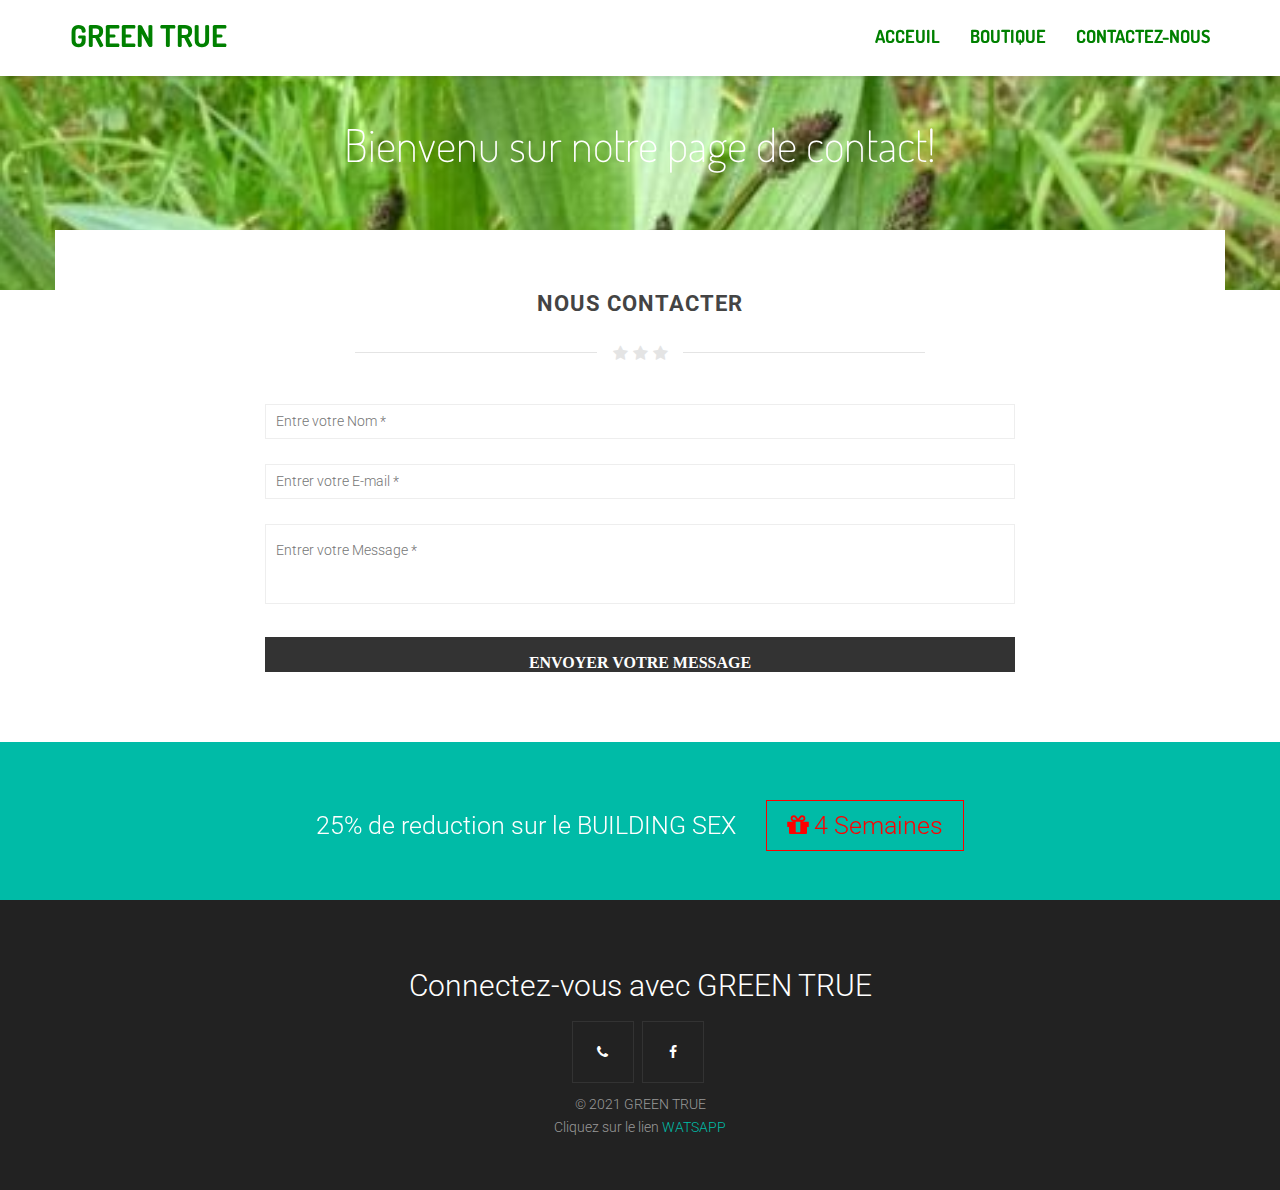
==== commit f04dc763: "fin de la premiere versin" ====
--- a/contact.html
+++ b/contact.html
@@ -26,9 +26,9 @@
 		</div>
 		<div id="navbar-collapse-02" class="collapse navbar-collapse">
 			<ul class="nav navbar-nav navbar-right">
-				<li class="propClone"><a href="index.html">Home</a></li>
-				<li class="propClone"><a href="shop.html">Shop</a></li>
-				<li class="propClone"><a href="contact.html">Contact</a></li>
+				<li class="propClone"><a href="index.html">Acceuil</a></li>
+				<li class="propClone"><a href="shop.html">Boutique</a></li>
+				<li class="propClone"><a href="contact.html">Contactez-Nous</a></li>
 			</ul>
 		</div>
 	</div>
